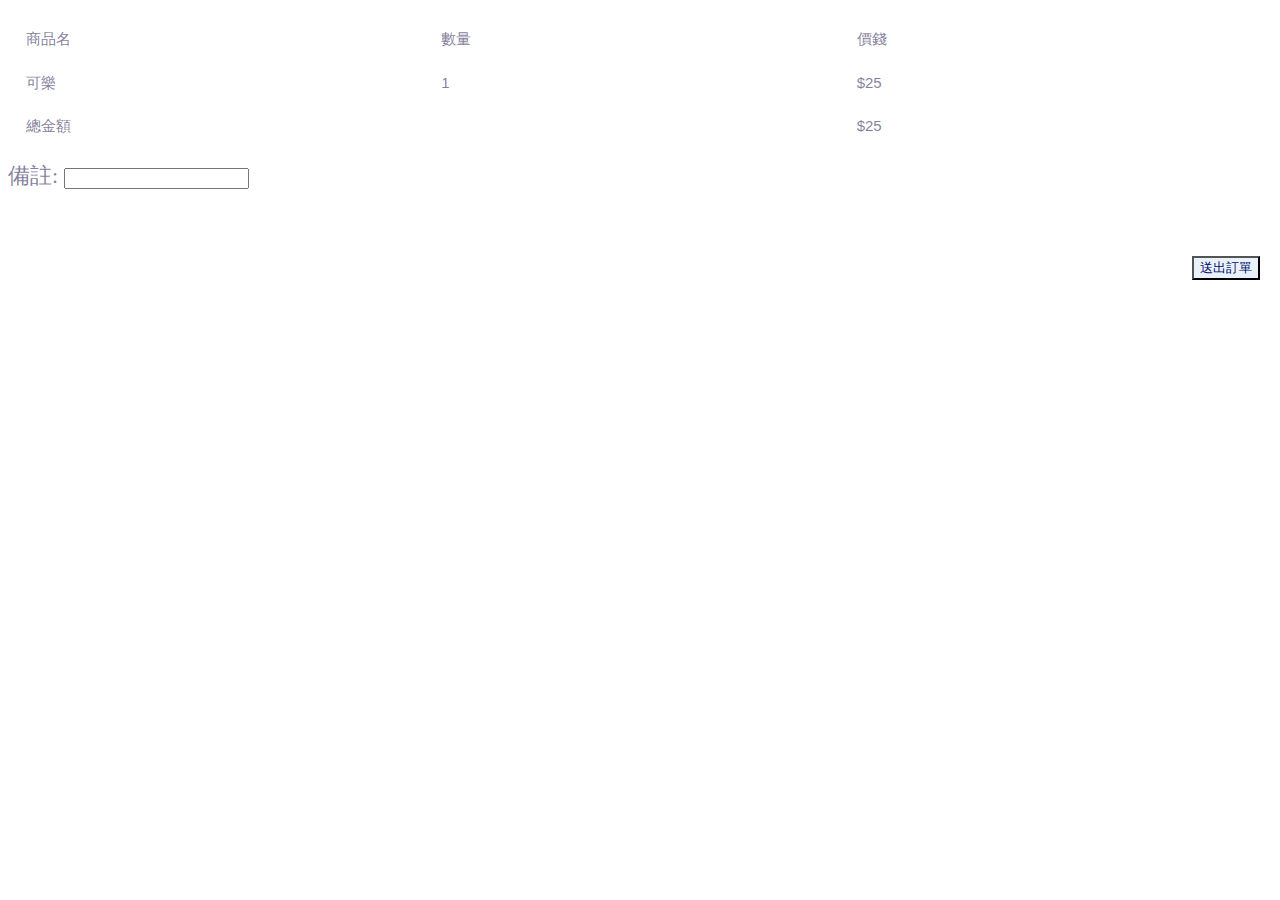
==== cart.html @ 322de659 "訂單確認" ====
<!DOCTYPE html>
<html lang="en">

<head>
    <meta charset="UTF-8">
    <meta http-equiv="X-UA-Compatible" content="IE=edge">
    <meta name="viewport" content="width=device-width, initial-scale=1.0">
    <title>order</title> <!-- jquery -->
    <script src="https://code.jquery.com/jquery-3.6.1.min.js" integrity="sha256-o88AwQnZB+VDvE9tvIXrMQaPlFFSUTR+nldQm1LuPXQ=" crossorigin="anonymous"></script>
    <!-- BootStrap --
    <link rel="stylesheet" href="https://cdnjs.cloudflare.com/ajax/libs/font-awesome/6.2.0/css/all.min.css">
    <link href="https://cdn.jsdelivr.net/npm/bootstrap@5.2.2/dist/css/bootstrap.min.css" rel="stylesheet" integrity="sha384-Zenh87qX5JnK2Jl0vWa8Ck2rdkQ2Bzep5IDxbcnCeuOxjzrPF/et3URy9Bv1WTRi" crossorigin="anonymous">-->

	<!-- Animate.css -->
	<link rel="stylesheet" href="css/animate.css">
	<!-- Icomoon Icon Fonts-->
	<link rel="stylesheet" href="css/icomoon.css">
	<!-- Bootstrap  -->
	<!-- <link rel="stylesheet" href="css/bootstrap.css"> -->
    <link href="https://cdn.jsdelivr.net/npm/bootstrap@5.1.1/dist/css/bootstrap.min.css" rel="stylesheet" integrity="sha384-F3w7mX95PdgyTmZZMECAngseQB83DfGTowi0iMjiWaeVhAn4FJkqJByhZMI3AhiU" crossorigin="anonymous">
	<!-- Flexslider  -->
	<link rel="stylesheet" href="css/flexslider.css">

	<!-- Owl Carousel  -->
	<!-- <link rel="stylesheet" href="css/owl.carousel.min.css">
	<link rel="stylesheet" href="css/owl.theme.default.min.css"> -->

	<!-- Theme style  -->
	<!-- <link rel="stylesheet" href="css/style.css"> -->

	<!-- Modernizr JS -->
	<script src="js/modernizr-2.6.2.min.js"></script>
	
	<link rel="stylesheet" href="css/cart.css">
	  
</head>

<body>   
    <div >
        <table id="cart">
            <tr>
                <td>商品名</td>
                <td>數量</td>
                <td>價錢</td>
            </tr>
            <tr>
                <td>可樂</td>
                <td>1</td>                
                <td>$25</td>
            </tr>
            <tr>
                <td colspan="2">總金額</td>                               
                <td>$25</td>
            </tr>
        </table>
    </div>  
    <label for="other">備註:</label>
    <input type="text" id="other" name="other" maxlength="20"><br><br>
    </div>    
    <div class="form-group" style="margin-top: 15px; text-align: right;">	
        <button id="pay" class="btn" style="background-color: rgb(233, 242, 250); color:#000A6B;">送出訂單</button>	
    </div>		
</div>
 </div>
    <!-- jQuery -->
	<script src="js/jquery.min.js"></script>
	<!-- jQuery Easing -->
	<script src="js/jquery.easing.1.3.js"></script>
	<!-- Bootstrap -->
	<script src="js/bootstrap.min.js"></script>
	<!-- Waypoints -->
	<script src="js/jquery.waypoints.min.js"></script>
	<!-- Carousel -->
	<script src="js/owl.carousel.min.js"></script>
	<!-- countTo -->
	<script src="js/jquery.countTo.js"></script>
	<!-- Flexslider -->
	<script src="js/jquery.flexslider-min.js"></script>
	<!-- main -->
	<script src="js/main.js"></script>

    <script src="https://cdn.jsdelivr.net/npm/bootstrap@5.1.1/dist/js/bootstrap.bundle.min.js" integrity="sha384-/bQdsTh/da6pkI1MST/rWKFNjaCP5gBSY4sEBT38Q/9RBh9AH40zEOg7Hlq2THRZ" crossorigin="anonymous"></script>

</body>

</html><div class="side-cart">
---- css/icomoon.css ----
@font-face {
  font-family: 'icomoon';
  src:  url('../fonts/icomoon/icomoon.eot?6iuir');
  src:  url('../fonts/icomoon/icomoon.eot?6iuir#iefix') format('embedded-opentype'),
    url('../fonts/icomoon/icomoon.ttf?6iuir') format('truetype'),
    url('../fonts/icomoon/icomoon.woff?6iuir') format('woff'),
    url('../fonts/icomoon/icomoon.svg?6iuir#icomoon') format('svg');
  font-weight: normal;
  font-style: normal;
}

[class^="icon-"], [class*=" icon-"] {
  /* use !important to prevent issues with browser extensions that change fonts */
  font-family: 'icomoon' !important;
  speak: none;
  font-style: normal;
  font-weight: normal;
  font-variant: normal;
  text-transform: none;
  line-height: 1;

  /* Better Font Rendering =========== */
  -webkit-font-smoothing: antialiased;
  -moz-osx-font-smoothing: grayscale;
}

.icon-eye:before {
  content: "\e000";
}
.icon-paper-clip:before {
  content: "\e001";
}
.icon-mail:before {
  content: "\e002";
}
.icon-toggle:before {
  content: "\e003";
}
.icon-layout:before {
  content: "\e004";
}
.icon-link:before {
  content: "\e005";
}
.icon-bell:before {
  content: "\e006";
}
.icon-lock:before {
  content: "\e007";
}
.icon-unlock:before {
  content: "\e008";
}
.icon-ribbon:before {
  content: "\e009";
}
.icon-image:before {
  content: "\e010";
}
.icon-signal:before {
  content: "\e011";
}
.icon-target:before {
  content: "\e012";
}
.icon-clipboard:before {
  content: "\e013";
}
.icon-clock:before {
  content: "\e014";
}
.icon-watch:before {
  content: "\e015";
}
.icon-air-play:before {
  content: "\e016";
}
.icon-camera:before {
  content: "\e017";
}
.icon-video:before {
  content: "\e018";
}
.icon-disc:before {
  content: "\e019";
}
.icon-printer:before {
  content: "\e020";
}
.icon-monitor:before {
  content: "\e021";
}
.icon-server:before {
  content: "\e022";
}
.icon-cog:before {
  content: "\e023";
}
.icon-heart:before {
  content: "\e024";
}
.icon-paragraph:before {
  content: "\e025";
}
.icon-align-justify:before {
  content: "\e026";
}
.icon-align-left:before {
  content: "\e027";
}
.icon-align-center:before {
  content: "\e028";
}
.icon-align-right:before {
  content: "\e029";
}
.icon-book:before {
  content: "\e030";
}
.icon-layers:before {
  content: "\e031";
}
.icon-stack:before {
  content: "\e032";
}
.icon-stack-2:before {
  content: "\e033";
}
.icon-paper:before {
  content: "\e034";
}
.icon-paper-stack:before {
  content: "\e035";
}
.icon-search:before {
  content: "\e036";
}
.icon-zoom-in:before {
  content: "\e037";
}
.icon-zoom-out:before {
  content: "\e038";
}
.icon-reply:before {
  content: "\e039";
}
.icon-circle-plus:before {
  content: "\e040";
}
.icon-circle-minus:before {
  content: "\e041";
}
.icon-circle-check:before {
  content: "\e042";
}
.icon-circle-cross:before {
  content: "\e043";
}
.icon-square-plus:before {
  content: "\e044";
}
.icon-square-minus:before {
  content: "\e045";
}
.icon-square-check:before {
  content: "\e046";
}
.icon-square-cross:before {
  content: "\e047";
}
.icon-microphone:before {
  content: "\e048";
}
.icon-record:before {
  content: "\e049";
}
.icon-skip-back:before {
  content: "\e050";
}
.icon-rewind:before {
  content: "\e051";
}
.icon-play:before {
  content: "\e052";
}
.icon-pause:before {
  content: "\e053";
}
.icon-stop:before {
  content: "\e054";
}
.icon-fast-forward:before {
  content: "\e055";
}
.icon-skip-forward:before {
  content: "\e056";
}
.icon-shuffle:before {
  content: "\e057";
}
.icon-repeat:before {
  content: "\e058";
}
.icon-folder:before {
  content: "\e059";
}
.icon-umbrella:before {
  content: "\e060";
}
.icon-moon:before {
  content: "\e061";
}
.icon-thermometer:before {
  content: "\e062";
}
.icon-drop:before {
  content: "\e063";
}
.icon-sun:before {
  content: "\e064";
}
.icon-cloud:before {
  content: "\e065";
}
.icon-cloud-upload:before {
  content: "\e066";
}
.icon-cloud-download:before {
  content: "\e067";
}
.icon-upload:before {
  content: "\e068";
}
.icon-download:before {
  content: "\e069";
}
.icon-location:before {
  content: "\e070";
}
.icon-location-2:before {
  content: "\e071";
}
.icon-map:before {
  content: "\e072";
}
.icon-battery:before {
  content: "\e073";
}
.icon-head:before {
  content: "\e074";
}
.icon-briefcase:before {
  content: "\e075";
}
.icon-speech-bubble:before {
  content: "\e076";
}
.icon-anchor:before {
  content: "\e077";
}
.icon-globe:before {
  content: "\e078";
}
.icon-box:before {
  content: "\e079";
}
.icon-reload:before {
  content: "\e080";
}
.icon-share:before {
  content: "\e081";
}
.icon-marquee:before {
  content: "\e082";
}
.icon-marquee-plus:before {
  content: "\e083";
}
.icon-marquee-minus:before {
  content: "\e084";
}
.icon-tag:before {
  content: "\e085";
}
.icon-power:before {
  content: "\e086";
}
.icon-command:before {
  content: "\e087";
}
.icon-alt:before {
  content: "\e088";
}
.icon-esc:before {
  content: "\e089";
}
.icon-bar-graph:before {
  content: "\e090";
}
.icon-bar-graph-2:before {
  content: "\e091";
}
.icon-pie-graph:before {
  content: "\e092";
}
.icon-star:before {
  content: "\e093";
}
.icon-arrow-left:before {
  content: "\e094";
}
.icon-arrow-right:before {
  content: "\e095";
}
.icon-arrow-up:before {
  content: "\e096";
}
.icon-arrow-down:before {
  content: "\e097";
}
.icon-volume:before {
  content: "\e098";
}
.icon-mute:before {
  content: "\e099";
}
.icon-content-right:before {
  content: "\e100";
}
.icon-content-left:before {
  content: "\e101";
}
.icon-grid:before {
  content: "\e102";
}
.icon-grid-2:before {
  content: "\e103";
}
.icon-columns:before {
  content: "\e104";
}
.icon-loader:before {
  content: "\e105";
}
.icon-bag:before {
  content: "\e106";
}
.icon-ban:before {
  content: "\e107";
}
.icon-flag:before {
  content: "\e108";
}
.icon-trash:before {
  content: "\e109";
}
.icon-expand:before {
  content: "\e110";
}
.icon-contract:before {
  content: "\e111";
}
.icon-maximize:before {
  content: "\e112";
}
.icon-minimize:before {
  content: "\e113";
}
.icon-plus:before {
  content: "\e114";
}
.icon-minus:before {
  content: "\e115";
}
.icon-check:before {
  content: "\e116";
}
.icon-cross:before {
  content: "\e117";
}
.icon-move:before {
  content: "\e118";
}
.icon-delete:before {
  content: "\e119";
}
.icon-menu:before {
  content: "\e120";
}
.icon-archive:before {
  content: "\e121";
}
.icon-inbox:before {
  content: "\e122";
}
.icon-outbox:before {
  content: "\e123";
}
.icon-file:before {
  content: "\e124";
}
.icon-file-add:before {
  content: "\e125";
}
.icon-file-subtract:before {
  content: "\e126";
}
.icon-help:before {
  content: "\e127";
}
.icon-open:before {
  content: "\e128";
}
.icon-ellipsis:before {
  content: "\e129";
}
.icon-add-to-list:before {
  content: "\e900";
}
.icon-classic-computer:before {
  content: "\e901";
}
.icon-controller-fast-backward:before {
  content: "\e902";
}
.icon-creative-commons-attribution:before {
  content: "\e903";
}
.icon-creative-commons-noderivs:before {
  content: "\e904";
}
.icon-creative-commons-noncommercial-eu:before {
  content: "\e905";
}
.icon-creative-commons-noncommercial-us:before {
  content: "\e906";
}
.icon-creative-commons-public-domain:before {
  content: "\e907";
}
.icon-creative-commons-remix:before {
  content: "\e908";
}
.icon-creative-commons-share:before {
  content: "\e909";
}
.icon-creative-commons-sharealike:before {
  content: "\e90a";
}
.icon-creative-commons:before {
  content: "\e90b";
}
.icon-document-landscape:before {
  content: "\e90c";
}
.icon-remove-user:before {
  content: "\e90d";
}
.icon-warning:before {
  content: "\e90e";
}
.icon-arrow-bold-down:before {
  content: "\e90f";
}
.icon-arrow-bold-left:before {
  content: "\e910";
}
.icon-arrow-bold-right:before {
  content: "\e911";
}
.icon-arrow-bold-up:before {
  content: "\e912";
}
.icon-arrow-down2:before {
  content: "\e913";
}
.icon-arrow-left2:before {
  content: "\e914";
}
.icon-arrow-long-down:before {
  content: "\e915";
}
.icon-arrow-long-left:before {
  content: "\e916";
}
.icon-arrow-long-right:before {
  content: "\e917";
}
.icon-arrow-long-up:before {
  content: "\e918";
}
.icon-arrow-right2:before {
  content: "\e919";
}
.icon-arrow-up2:before {
  content: "\e91a";
}
.icon-arrow-with-circle-down:before {
  content: "\e91b";
}
.icon-arrow-with-circle-left:before {
  content: "\e91c";
}
.icon-arrow-with-circle-right:before {
  content: "\e91d";
}
.icon-arrow-with-circle-up:before {
  content: "\e91e";
}
.icon-bookmark:before {
  content: "\e91f";
}
.icon-bookmarks:before {
  content: "\e920";
}
.icon-chevron-down:before {
  content: "\e921";
}
.icon-chevron-left:before {
  content: "\e922";
}
.icon-chevron-right:before {
  content: "\e923";
}
.icon-chevron-small-down:before {
  content: "\e924";
}
.icon-chevron-small-left:before {
  content: "\e925";
}
.icon-chevron-small-right:before {
  content: "\e926";
}
.icon-chevron-small-up:before {
  content: "\e927";
}
.icon-chevron-thin-down:before {
  content: "\e928";
}
.icon-chevron-thin-left:before {
  content: "\e929";
}
.icon-chevron-thin-right:before {
  content: "\e92a";
}
.icon-chevron-thin-up:before {
  content: "\e92b";
}
.icon-chevron-up:before {
  content: "\e92c";
}
.icon-chevron-with-circle-down:before {
  content: "\e92d";
}
.icon-chevron-with-circle-left:before {
  content: "\e92e";
}
.icon-chevron-with-circle-right:before {
  content: "\e92f";
}
.icon-chevron-with-circle-up:before {
  content: "\e930";
}
.icon-cloud2:before {
  content: "\e931";
}
.icon-controller-fast-forward:before {
  content: "\e932";
}
.icon-controller-jump-to-start:before {
  content: "\e933";
}
.icon-controller-next:before {
  content: "\e934";
}
.icon-controller-paus:before {
  content: "\e935";
}
.icon-controller-play:before {
  content: "\e936";
}
.icon-controller-record:before {
  content: "\e937";
}
.icon-controller-stop:before {
  content: "\e938";
}
.icon-controller-volume:before {
  content: "\e939";
}
.icon-dot-single:before {
  content: "\e93a";
}
.icon-dots-three-horizontal:before {
  content: "\e93b";
}
.icon-dots-three-vertical:before {
  content: "\e93c";
}
.icon-dots-two-horizontal:before {
  content: "\e93d";
}
.icon-dots-two-vertical:before {
  content: "\e93e";
}
.icon-download2:before {
  content: "\e93f";
}
.icon-emoji-flirt:before {
  content: "\e940";
}
.icon-flow-branch:before {
  content: "\e941";
}
.icon-flow-cascade:before {
  content: "\e942";
}
.icon-flow-line:before {
  content: "\e943";
}
.icon-flow-parallel:before {
  content: "\e944";
}
.icon-flow-tree:before {
  content: "\e945";
}
.icon-install:before {
  content: "\e946";
}
.icon-layers2:before {
  content: "\e947";
}
.icon-open-book:before {
  content: "\e948";
}
.icon-resize-100:before {
  content: "\e949";
}
.icon-resize-full-screen:before {
  content: "\e94a";
}
.icon-save:before {
  content: "\e94b";
}
.icon-select-arrows:before {
  content: "\e94c";
}
.icon-sound-mute:before {
  content: "\e94d";
}
.icon-sound:before {
  content: "\e94e";
}
.icon-trash2:before {
  content: "\e94f";
}
.icon-triangle-down:before {
  content: "\e950";
}
.icon-triangle-left:before {
  content: "\e951";
}
.icon-triangle-right:before {
  content: "\e952";
}
.icon-triangle-up:before {
  content: "\e953";
}
.icon-uninstall:before {
  content: "\e954";
}
.icon-upload-to-cloud:before {
  content: "\e955";
}
.icon-upload2:before {
  content: "\e956";
}
.icon-add-user:before {
  content: "\e957";
}
.icon-address:before {
  content: "\e958";
}
.icon-adjust:before {
  content: "\e959";
}
.icon-air:before {
  content: "\e95a";
}
.icon-aircraft-landing:before {
  content: "\e95b";
}
.icon-aircraft-take-off:before {
  content: "\e95c";
}
.icon-aircraft:before {
  content: "\e95d";
}
.icon-align-bottom:before {
  content: "\e95e";
}
.icon-align-horizontal-middle:before {
  content: "\e95f";
}
.icon-align-left2:before {
  content: "\e960";
}
.icon-align-right2:before {
  content: "\e961";
}
.icon-align-top:before {
  content: "\e962";
}
.icon-align-vertical-middle:before {
  content: "\e963";
}
.icon-archive2:before {
  content: "\e964";
}
.icon-area-graph:before {
  content: "\e965";
}
.icon-attachment:before {
  content: "\e966";
}
.icon-awareness-ribbon:before {
  content: "\e967";
}
.icon-back-in-time:before {
  content: "\e968";
}
.icon-back:before {
  content: "\e969";
}
.icon-bar-graph2:before {
  content: "\e96a";
}
.icon-battery2:before {
  content: "\e96b";
}
.icon-beamed-note:before {
  content: "\e96c";
}
.icon-bell2:before {
  content: "\e96d";
}
.icon-blackboard:before {
  content: "\e96e";
}
.icon-block:before {
  content: "\e96f";
}
.icon-book2:before {
  content: "\e970";
}
.icon-bowl:before {
  content: "\e971";
}
.icon-box2:before {
  content: "\e972";
}
.icon-briefcase2:before {
  content: "\e973";
}
.icon-browser:before {
  content: "\e974";
}
.icon-brush:before {
  content: "\e975";
}
.icon-bucket:before {
  content: "\e976";
}
.icon-cake:before {
  content: "\e977";
}
.icon-calculator:before {
  content: "\e978";
}
.icon-calendar:before {
  content: "\e979";
}
.icon-camera2:before {
  content: "\e97a";
}
.icon-ccw:before {
  content: "\e97b";
}
.icon-chat:before {
  content: "\e97c";
}
.icon-check2:before {
  content: "\e97d";
}
.icon-circle-with-cross:before {
  content: "\e97e";
}
.icon-circle-with-minus:before {
  content: "\e97f";
}
.icon-circle-with-plus:before {
  content: "\e980";
}
.icon-circle:before {
  content: "\e981";
}
.icon-circular-graph:before {
  content: "\e982";
}
.icon-clapperboard:before {
  content: "\e983";
}
.icon-clipboard2:before {
  content: "\e984";
}
.icon-clock2:before {
  content: "\e985";
}
.icon-code:before {
  content: "\e986";
}
.icon-cog2:before {
  content: "\e987";
}
.icon-colours:before {
  content: "\e988";
}
.icon-compass:before {
  content: "\e989";
}
.icon-copy:before {
  content: "\e98a";
}
.icon-credit-card:before {
  content: "\e98b";
}
.icon-credit:before {
  content: "\e98c";
}
.icon-cross2:before {
  content: "\e98d";
}
.icon-cup:before {
  content: "\e98e";
}
.icon-cw:before {
  content: "\e98f";
}
.icon-cycle:before {
  content: "\e990";
}
.icon-database:before {
  content: "\e991";
}
.icon-dial-pad:before {
  content: "\e992";
}
.icon-direction:before {
  content: "\e993";
}
.icon-document:before {
  content: "\e994";
}
.icon-documents:before {
  content: "\e995";
}
.icon-drink:before {
  content: "\e996";
}
.icon-drive:before {
  content: "\e997";
}
.icon-drop2:before {
  content: "\e998";
}
.icon-edit:before {
  content: "\e999";
}
.icon-email:before {
  content: "\e99a";
}
.icon-emoji-happy:before {
  content: "\e99b";
}
.icon-emoji-neutral:before {
  content: "\e99c";
}
.icon-emoji-sad:before {
  content: "\e99d";
}
.icon-erase:before {
  content: "\e99e";
}
.icon-eraser:before {
  content: "\e99f";
}
.icon-export:before {
  content: "\e9a0";
}
.icon-eye2:before {
  content: "\e9a1";
}
.icon-feather:before {
  content: "\e9a2";
}
.icon-flag2:before {
  content: "\e9a3";
}
.icon-flash:before {
  content: "\e9a4";
}
.icon-flashlight:before {
  content: "\e9a5";
}
.icon-flat-brush:before {
  content: "\e9a6";
}
.icon-folder-images:before {
  content: "\e9a7";
}
.icon-folder-music:before {
  content: "\e9a8";
}
.icon-folder-video:before {
  content: "\e9a9";
}
.icon-folder2:before {
  content: "\e9aa";
}
.icon-forward:before {
  content: "\e9ab";
}
.icon-funnel:before {
  content: "\e9ac";
}
.icon-game-controller:before {
  content: "\e9ad";
}
.icon-gauge:before {
  content: "\e9ae";
}
.icon-globe2:before {
  content: "\e9af";
}
.icon-graduation-cap:before {
  content: "\e9b0";
}
.icon-grid2:before {
  content: "\e9b1";
}
.icon-hair-cross:before {
  content: "\e9b2";
}
.icon-hand:before {
  content: "\e9b3";
}
.icon-heart-outlined:before {
  content: "\e9b4";
}
.icon-heart2:before {
  content: "\e9b5";
}
.icon-help-with-circle:before {
  content: "\e9b6";
}
.icon-help2:before {
  content: "\e9b7";
}
.icon-home:before {
  content: "\e9b8";
}
.icon-hour-glass:before {
  content: "\e9b9";
}
.icon-image-inverted:before {
  content: "\e9ba";
}
.icon-image2:before {
  content: "\e9bb";
}
.icon-images:before {
  content: "\e9bc";
}
.icon-inbox2:before {
  content: "\e9bd";
}
.icon-infinity:before {
  content: "\e9be";
}
.icon-info-with-circle:before {
  content: "\e9bf";
}
.icon-info:before {
  content: "\e9c0";
}
.icon-key:before {
  content: "\e9c1";
}
.icon-keyboard:before {
  content: "\e9c2";
}
.icon-lab-flask:before {
  content: "\e9c3";
}
.icon-landline:before {
  content: "\e9c4";
}
.icon-language:before {
  content: "\e9c5";
}
.icon-laptop:before {
  content: "\e9c6";
}
.icon-leaf:before {
  content: "\e9c7";
}
.icon-level-down:before {
  content: "\e9c8";
}
.icon-level-up:before {
  content: "\e9c9";
}
.icon-lifebuoy:before {
  content: "\e9ca";
}
.icon-light-bulb:before {
  content: "\e9cb";
}
.icon-light-down:before {
  content: "\e9cc";
}
.icon-light-up:before {
  content: "\e9cd";
}
.icon-line-graph:before {
  content: "\e9ce";
}
.icon-link2:before {
  content: "\e9cf";
}
.icon-list:before {
  content: "\e9d0";
}
.icon-location-pin:before {
  content: "\e9d1";
}
.icon-location2:before {
  content: "\e9d2";
}
.icon-lock-open:before {
  content: "\e9d3";
}
.icon-lock2:before {
  content: "\e9d4";
}
.icon-log-out:before {
  content: "\e9d5";
}
.icon-login:before {
  content: "\e9d6";
}
.icon-loop:before {
  content: "\e9d7";
}
.icon-magnet:before {
  content: "\e9d8";
}
.icon-magnifying-glass:before {
  content: "\e9d9";
}
.icon-mail2:before {
  content: "\e9da";
}
.icon-man:before {
  content: "\e9db";
}
.icon-map2:before {
  content: "\e9dc";
}
.icon-mask:before {
  content: "\e9dd";
}
.icon-medal:before {
  content: "\e9de";
}
.icon-megaphone:before {
  content: "\e9df";
}
.icon-menu2:before {
  content: "\e9e0";
}
.icon-message:before {
  content: "\e9e1";
}
.icon-mic:before {
  content: "\e9e2";
}
.icon-minus2:before {
  content: "\e9e3";
}
.icon-mobile:before {
  content: "\e9e4";
}
.icon-modern-mic:before {
  content: "\e9e5";
}
.icon-moon2:before {
  content: "\e9e6";
}
.icon-mouse:before {
  content: "\e9e7";
}
.icon-music:before {
  content: "\e9e8";
}
.icon-network:before {
  content: "\e9e9";
}
.icon-new-message:before {
  content: "\e9ea";
}
.icon-new:before {
  content: "\e9eb";
}
.icon-news:before {
  content: "\e9ec";
}
.icon-note:before {
  content: "\e9ed";
}
.icon-notification:before {
  content: "\e9ee";
}
.icon-old-mobile:before {
  content: "\e9ef";
}
.icon-old-phone:before {
  content: "\e9f0";
}
.icon-palette:before {
  content: "\e9f1";
}
.icon-paper-plane:before {
  content: "\e9f2";
}
.icon-pencil:before {
  content: "\e9f3";
}
.icon-phone:before {
  content: "\e9f4";
}
.icon-pie-chart:before {
  content: "\e9f5";
}
.icon-pin:before {
  content: "\e9f6";
}
.icon-plus2:before {
  content: "\e9f7";
}
.icon-popup:before {
  content: "\e9f8";
}
.icon-power-plug:before {
  content: "\e9f9";
}
.icon-price-ribbon:before {
  content: "\e9fa";
}
.icon-price-tag:before {
  content: "\e9fb";
}
.icon-print:before {
  content: "\e9fc";
}
.icon-progress-empty:before {
  content: "\e9fd";
}
.icon-progress-full:before {
  content: "\e9fe";
}
.icon-progress-one:before {
  content: "\e9ff";
}
.icon-progress-two:before {
  content: "\ea00";
}
.icon-publish:before {
  content: "\ea01";
}
.icon-quote:before {
  content: "\ea02";
}
.icon-radio:before {
  content: "\ea03";
}
.icon-reply-all:before {
  content: "\ea04";
}
.icon-reply2:before {
  content: "\ea05";
}
.icon-retweet:before {
  content: "\ea06";
}
.icon-rocket:before {
  content: "\ea07";
}
.icon-round-brush:before {
  content: "\ea08";
}
.icon-rss:before {
  content: "\ea09";
}
.icon-ruler:before {
  content: "\ea0a";
}
.icon-scissors:before {
  content: "\ea0b";
}
.icon-share-alternitive:before {
  content: "\ea0c";
}
.icon-share2:before {
  content: "\ea0d";
}
.icon-shareable:before {
  content: "\ea0e";
}
.icon-shield:before {
  content: "\ea0f";
}
.icon-shop:before {
  content: "\ea10";
}
.icon-shopping-bag:before {
  content: "\ea11";
}
.icon-shopping-basket:before {
  content: "\ea12";
}
.icon-shopping-cart:before {
  content: "\ea13";
}
.icon-shuffle2:before {
  content: "\ea14";
}
.icon-signal2:before {
  content: "\ea15";
}
.icon-sound-mix:before {
  content: "\ea16";
}
.icon-sports-club:before {
  content: "\ea17";
}
.icon-spreadsheet:before {
  content: "\ea18";
}
.icon-squared-cross:before {
  content: "\ea19";
}
.icon-squared-minus:before {
  content: "\ea1a";
}
.icon-squared-plus:before {
  content: "\ea1b";
}
.icon-star-outlined:before {
  content: "\ea1c";
}
.icon-star2:before {
  content: "\ea1d";
}
.icon-stopwatch:before {
  content: "\ea1e";
}
.icon-suitcase:before {
  content: "\ea1f";
}
.icon-swap:before {
  content: "\ea20";
}
.icon-sweden:before {
  content: "\ea21";
}
.icon-switch:before {
  content: "\ea22";
}
.icon-tablet:before {
  content: "\ea23";
}
.icon-tag2:before {
  content: "\ea24";
}
.icon-text-document-inverted:before {
  content: "\ea25";
}
.icon-text-document:before {
  content: "\ea26";
}
.icon-text:before {
  content: "\ea27";
}
.icon-thermometer2:before {
  content: "\ea28";
}
.icon-thumbs-down:before {
  content: "\ea29";
}
.icon-thumbs-up:before {
  content: "\ea2a";
}
.icon-thunder-cloud:before {
  content: "\ea2b";
}
.icon-ticket:before {
  content: "\ea2c";
}
.icon-time-slot:before {
  content: "\ea2d";
}
.icon-tools:before {
  content: "\ea2e";
}
.icon-traffic-cone:before {
  content: "\ea2f";
}
.icon-tree:before {
  content: "\ea30";
}
.icon-trophy:before {
  content: "\ea31";
}
.icon-tv:before {
  content: "\ea32";
}
.icon-typing:before {
  content: "\ea33";
}
.icon-unread:before {
  content: "\ea34";
}
.icon-untag:before {
  content: "\ea35";
}
.icon-user:before {
  content: "\ea36";
}
.icon-users:before {
  content: "\ea37";
}
.icon-v-card:before {
  content: "\ea38";
}
.icon-video2:before {
  content: "\ea39";
}
.icon-vinyl:before {
  content: "\ea3a";
}
.icon-voicemail:before {
  content: "\ea3b";
}
.icon-wallet:before {
  content: "\ea3c";
}
.icon-water:before {
  content: "\ea3d";
}
.icon-px-with-circle:before {
  content: "\ea3e";
}
.icon-px:before {
  content: "\ea3f";
}
.icon-basecamp:before {
  content: "\ea40";
}
.icon-behance:before {
  content: "\ea41";
}
.icon-creative-cloud:before {
  content: "\ea42";
}
.icon-dropbox:before {
  content: "\ea43";
}
.icon-evernote:before {
  content: "\ea44";
}
.icon-flattr:before {
  content: "\ea45";
}
.icon-foursquare:before {
  content: "\ea46";
}
.icon-google-drive:before {
  content: "\ea47";
}
.icon-google-hangouts:before {
  content: "\ea48";
}
.icon-grooveshark:before {
  content: "\ea49";
}
.icon-icloud:before {
  content: "\ea4a";
}
.icon-mixi:before {
  content: "\ea4b";
}
.icon-onedrive:before {
  content: "\ea4c";
}
.icon-paypal:before {
  content: "\ea4d";
}
.icon-picasa:before {
  content: "\ea4e";
}
.icon-qq:before {
  content: "\ea4f";
}
.icon-rdio-with-circle:before {
  content: "\ea50";
}
.icon-renren:before {
  content: "\ea51";
}
.icon-scribd:before {
  content: "\ea52";
}
.icon-sina-weibo:before {
  content: "\ea53";
}
.icon-skype-with-circle:before {
  content: "\ea54";
}
.icon-skype:before {
  content: "\ea55";
}
.icon-slideshare:before {
  content: "\ea56";
}
.icon-smashing:before {
  content: "\ea57";
}
.icon-soundcloud:before {
  content: "\ea58";
}
.icon-spotify-with-circle:before {
  content: "\ea59";
}
.icon-spotify:before {
  content: "\ea5a";
}
.icon-swarm:before {
  content: "\ea5b";
}
.icon-vine-with-circle:before {
  content: "\ea5c";
}
.icon-vine:before {
  content: "\ea5d";
}
.icon-vk-alternitive:before {
  content: "\ea5e";
}
.icon-vk-with-circle:before {
  content: "\ea5f";
}
.icon-vk:before {
  content: "\ea60";
}
.icon-xing-with-circle:before {
  content: "\ea61";
}
.icon-xing:before {
  content: "\ea62";
}
.icon-yelp:before {
  content: "\ea63";
}
.icon-dribbble-with-circle:before {
  content: "\ea64";
}
.icon-dribbble:before {
  content: "\ea65";
}
.icon-facebook-with-circle:before {
  content: "\ea66";
}
.icon-facebook:before {
  content: "\ea67";
}
.icon-flickr-with-circle:before {
  content: "\ea68";
}
.icon-flickr:before {
  content: "\ea69";
}
.icon-github-with-circle:before {
  content: "\ea6a";
}
.icon-github:before {
  content: "\ea6b";
}
.icon-google-with-circle:before {
  content: "\ea6c";
}
.icon-google:before {
  content: "\ea6d";
}
.icon-instagram-with-circle:before {
  content: "\ea6e";
}
.icon-instagram:before {
  content: "\ea6f";
}
.icon-lastfm-with-circle:before {
  content: "\ea70";
}
.icon-lastfm:before {
  content: "\ea71";
}
.icon-linkedin-with-circle:before {
  content: "\ea72";
}
.icon-linkedin:before {
  content: "\ea73";
}
.icon-pinterest-with-circle:before {
  content: "\ea74";
}
.icon-pinterest:before {
  content: "\ea75";
}
.icon-rdio:before {
  content: "\ea76";
}
.icon-stumbleupon-with-circle:before {
  content: "\ea77";
}
.icon-stumbleupon:before {
  content: "\ea78";
}
.icon-tumblr-with-circle:before {
  content: "\ea79";
}
.icon-tumblr:before {
  content: "\ea7a";
}
.icon-twitter-with-circle:before {
  content: "\ea7b";
}
.icon-twitter:before {
  content: "\ea7c";
}
.icon-vimeo-with-circle:before {
  content: "\ea7d";
}
.icon-vimeo:before {
  content: "\ea7e";
}
.icon-youtube-with-circle:before {
  content: "\ea7f";
}
.icon-youtube:before {
  content: "\ea80";
}
---- css/style.css ----
@font-face {
  font-family: 'icomoon';
  src: url("../fonts/icomoon/icomoon.eot?srf3rx");
  src: url("../fonts/icomoon/icomoon.eot?srf3rx#iefix") format("embedded-opentype"), url("../fonts/icomoon/icomoon.ttf?srf3rx") format("truetype"), url("../fonts/icomoon/icomoon.woff?srf3rx") format("woff"), url("../fonts/icomoon/icomoon.svg?srf3rx#icomoon") format("svg");
  font-weight: normal;
  font-style: normal;
}
/* =======================================================
*
* 	Template Style 
*
* ======================================================= */
body {
  font-family: "Playfair Display", serif;
  font-weight: 400;
  font-size: 16px;
  line-height: 1.7;
  color: #09003c86;
  background: #fff;
}

#page {
  position: relative;
  overflow-x: hidden;
  width: 100%;
  height: 100%;
  -webkit-transition: 0.5s;
  -o-transition: 0.5s;
  transition: 0.5s;
}
.offcanvas #page {
  overflow: hidden;
  position: absolute;
}
.offcanvas #page:after {
  -webkit-transition: 2s;
  -o-transition: 2s;
  transition: 2s;
  position: absolute;
  top: 0;
  right: 0;
  bottom: 0;
  left: 0;
  z-index: 101;
  background: rgba(0, 0, 0, 0.7);
  content: "";
}

a {
  color: rgba(1, 6, 101, 0.378);
  -webkit-transition: 0.5s;
  -o-transition: 0.5s;
  transition: 0.5s;
}
a:hover, a:active, a:focus {
  color: rgb(1, 6, 101);
  font-weight: bold;
  outline: none;
  text-decoration: none;
}

p {
  margin-bottom: 28px;
}

h1, h2, h3, h4, h5, h6, figure {
  color: rgb(1, 6, 101);
  font-family: "Montserrat", Arial, sans-serif;
  font-weight: 400;
  margin: 0 0 20px 0;
}

::-webkit-selection {
  color: #fff;
  background: #d1c286;
}

::-moz-selection {
  color: #fff;
  background: #d1c286;
}

::selection {
  color: rgb(4, 0, 87);
  background: #e1f3f8;
}

.fh5co-nav {
  padding: 18px 0;
  background: rgb(233, 242, 250);
}
@media screen and (max-width: 768px) {
  .fh5co-nav {
    padding: 20px 0;
  }
}
.fh5co-nav #fh5co-logo {
  font-size: 20px;
  margin: 0;
  padding: 0;
  text-transform: uppercase;
  font-weight: bold;
  font-family: "Montserrat", Arial, sans-serif;
}
.fh5co-nav a {
  padding: 5px 10px;
  color: rgb(1, 6, 101);
}
@media screen and (max-width: 768px) {
  .fh5co-nav .menu-1, .fh5co-nav .menu-2 {
    display: none;
  }
}
.fh5co-nav .menu-2 li.search {
  float: left;
  width: 83%;
  font-family: "Playfair Display", serif;
  -webkit-transition: 0.3s;
  -o-transition: 0.3s;
  transition: 0.3s;
  padding: 0;
  margin: -5px 0 0 0;
  color: rgb(1, 6, 101);
}

.fh5co-nav .menu-2 li input[type=text] {
  padding: 6px 10px;
  width: 40%;
  border: none;
  float: right;
  font-size: 13px;
  margin-top: 4px;
  -webkit-transition: 0.3s;
  -o-transition: 0.3s;
  transition: 0.3s;
  color: rgb(1, 6, 101);
}
.fh5co-nav .menu-2 li input[type=text]:focus {
  width: 100%;
  outline: none;
  border-bottom: 1px solid rgb(20, 0, 108);
}
.fh5co-nav .menu-2 li button {
  margin-top: 4px;
  padding: 5px;
  background: transparent;
  border: none;
}
.fh5co-nav .menu-2 li button i {
  color: rgba(1, 6, 101, 0.378);
}
.fh5co-nav .menu-2 li button:hover, .fh5co-nav .menu-2 li button:focus {
  background: transparent !important;
}
.fh5co-nav .menu-2 li button:hover i, .fh5co-nav .menu-2 li button:focus i {
  color: rgb(1, 6, 101);
  font-weight: bold;
}
.fh5co-nav .menu-2 li.shopping-cart {
  float: right;
}
.fh5co-nav .menu-2 li a.cart {
  color: rgba(1, 6, 101, 0.378);
}
.fh5co-nav .menu-2 li a.cart:hover {
  color: rgb(1, 6, 101);
  font-weight: bold;
}
.fh5co-nav .menu-2 li a.cart span {
  position: relative;
}
.fh5co-nav .menu-2 li a.cart span small {
  position: absolute;
  top: -20px;
  right: -15px;
  padding: 10px 6px;
  line-height: 0;
  font-size: 11px;
  background: #dfedf4;
  color: white;
  -webkit-border-radius: 50%;
  -moz-border-radius: 50%;
  -ms-border-radius: 50%;
  border-radius: 50%;
}
.fh5co-nav ul {
  padding: 0;
  margin: 0;
}
.fh5co-nav ul li {
  padding: 0;
  margin: 0;
  list-style: none;
  display: inline-block;
  font-family: "Montserrat", Arial, sans-serif;
}
.fh5co-nav ul li a {
  font-size: 15px;
  padding: 30px 10px;
  text-transform: uppercase;
  color: rgba(1, 6, 101, 0.378);
  -webkit-transition: 0.5s;
  -o-transition: 0.5s;
  transition: 0.5s;
}
.fh5co-nav ul li a:hover, .fh5co-nav ul li a:focus, .fh5co-nav ul li a:active {
  color: rgb(1, 6, 101);
  font-weight: bold;
}
.fh5co-nav ul li a.cart {
  color: rgb(1, 6, 101);
}
.fh5co-nav ul li a.cart span {
  position: relative;
}
.fh5co-nav ul li a.cart span small {
  position: absolute;
  top: -20px;
  right: -15px;
  padding: 10px 6px;
  line-height: 0;
  font-size: 11px;
  background: #dfedf4;
  color: white;
  -webkit-border-radius: 50%;
  -moz-border-radius: 50%;
  -ms-border-radius: 50%;
  border-radius: 50%;
}
.fh5co-nav ul li.has-dropdown {
  position: relative;
}
.fh5co-nav ul li.has-dropdown .dropdown {
  width: 150px;
  -webkit-box-shadow: 0px 14px 33px -9px rgba(0, 0, 0, 0.75);
  -moz-box-shadow: 0px 14px 33px -9px rgba(0, 0, 0, 0.75);
  box-shadow: 0px 14px 33px -9px rgba(0, 0, 0, 0.75);
  z-index: 1002;
  visibility: hidden;
  opacity: 0;
  position: absolute;
  top: 40px;
  left: 0;
  text-align: left;
  background: rgba(5, 0, 44, 0.779);
  padding: 20px;
  -webkit-border-radius: 4px;
  -moz-border-radius: 4px;
  -ms-border-radius: 4px;
  border-radius: 4px;
  -webkit-transition: 0s;
  -o-transition: 0s;
  transition: 0s;
}
.fh5co-nav ul li.has-dropdown .dropdown:before {
  bottom: 100%;
  left: 40px;
  border: solid transparent;
  content: " ";
  height: 0;
  width: 0;
  position: absolute;
  pointer-events: none;
  border-bottom-color: rgba(5, 0, 44, 0.779);
  border-width: 8px;
  margin-left: -8px;
}
.fh5co-nav ul li.has-dropdown .dropdown li {
  display: block;
  margin-bottom: 7px;
}
.fh5co-nav ul li.has-dropdown .dropdown li:last-child {
  margin-bottom: 0;
}
.fh5co-nav ul li.has-dropdown .dropdown li a {
  padding: 2px 0;
  display: block;
  color: #999999;
  line-height: 1.2;
  text-transform: none;
  font-size: 15px;
}
.fh5co-nav ul li.has-dropdown .dropdown li a:hover {
  color: #fff;
}
.fh5co-nav ul li.has-dropdown:hover a, .fh5co-nav ul li.has-dropdown:focus a {
  color: rgb(1, 6, 101);
  font-weight: bold;
}
.fh5co-nav ul li.active > a {
  color: #000 !important;
}
.fh5co-nav ul li .form-group {
  border: 1px solid red;
  width: 100%;
}

#fh5co-hero {
  min-height: 700px;
  background: #fff url(../images/loader.gif) no-repeat center center;
}
#fh5co-hero .btn {
  font-size: 24px;
}
#fh5co-hero .btn.btn-primary {
  padding: 14px 30px !important;
}
#fh5co-hero .flexslider {
  border: none;
  z-index: 1;
  margin-bottom: 0;
}
#fh5co-hero .flexslider .slides {
  position: relative;
  overflow: hidden;
}
#fh5co-hero .flexslider .slides li {
  background-repeat: no-repeat;
  background-size: cover;
  background-position: center center;
  min-height: 700px;
}
#fh5co-hero .flexslider .flex-control-nav {
  bottom: 40px;
  z-index: 1000;
}
#fh5co-hero .flexslider .flex-control-nav li a {
  background: rgba(255, 255, 255, 0.2);
  box-shadow: none;
  width: 12px;
  height: 12px;
  cursor: pointer;
}
#fh5co-hero .flexslider .flex-control-nav li a.flex-active {
  cursor: pointer;
  background: rgba(255, 255, 255, 0.7);
}
#fh5co-hero .flexslider .flex-direction-nav {
  display: none;
}
#fh5co-hero .flexslider .slider-text {
  display: table;
  opacity: 0;
  min-height: 700px;
}
#fh5co-hero .flexslider .slider-text > .slider-text-inner {
  display: table-cell;
  vertical-align: middle;
  min-height: 700px;
}
#fh5co-hero .flexslider .slider-text > .slider-text-inner h2 {
  font-size: 24px;
  font-weight: 400;
  color: #000;
  text-transform: uppercase;
  letter-spacing: 2px;
}
@media screen and (max-width: 768px) {
  #fh5co-hero .flexslider .slider-text > .slider-text-inner h2 {
    font-size: 40px;
  }
}
#fh5co-hero .flexslider .slider-text > .slider-text-inner .desc {
  background: rgba(255, 255, 255, 0.9);
  padding: 40px;
}
#fh5co-hero .flexslider .slider-text > .slider-text-inner .desc .price {
  font-size: 14px;
  letter-spacing: 3px;
  display: block;
  margin-bottom: 20px;
}
#fh5co-hero .flexslider .slider-text > .slider-text-inner .btn {
  font-size: 18px;
}
#fh5co-hero .flexslider .slider-text > .slider-text-inner .fh5co-lead {
  font-size: 20px;
  color: #fff;
}
#fh5co-hero .flexslider .slider-text > .slider-text-inner .fh5co-lead .icon-heart {
  color: #d9534f;
}

#fh5co-header,
#fh5co-counter,
.fh5co-bg {
  background-size: cover;
  background-position: top center;
  background-repeat: no-repeat;
  position: relative;
}

.fh5co-bg {
  background-size: cover;
  background-position: center center;
  position: relative;
  width: 100%;
  float: left;
  position: relative;
}

#fh5co-counter {
  height: 500px;
}
#fh5co-counter .display-t,
#fh5co-counter .display-tc {
  height: 500px;
  display: table;
  width: 100%;
}
@media screen and (max-width: 992px) {
  #fh5co-counter {
    height: inherit;
    padding: 7em 0;
  }
  #fh5co-counter .display-t,
  #fh5co-counter .display-tc {
    height: inherit;
  }
}
@media screen and (max-width: 768px) {
  #fh5co-counter {
    height: inherit;
    padding: 7em 0;
  }
  #fh5co-counter .display-t,
  #fh5co-counter .display-tc {
    height: inherit;
  }
}

.fh5co-cover {
  height: 800px;
  background-size: cover;
  background-position: top center;
  background-repeat: no-repeat;
  position: relative;
  float: left;
  width: 100%;
}
.fh5co-cover .overlay {
  z-index: 0;
  position: absolute;
  bottom: 0;
  top: 0;
  left: 0;
  right: 0;
  background: rgba(0, 0, 0, 0.116);
}
.fh5co-cover > .fh5co-container {
  position: relative;
  z-index: 10;
}
@media screen and (max-width: 768px) {
  .fh5co-cover {
    height: 600px;
  }
}
.fh5co-cover .display-t,
.fh5co-cover .display-tc {
  z-index: 9;
  height: 900px;
  display: table;
  width: 100%;
}
@media screen and (max-width: 768px) {
  .fh5co-cover .display-t,
  .fh5co-cover .display-tc {
    height: 600px;
  }
}
.fh5co-cover.fh5co-cover-sm {
  height: 600px;
}
@media screen and (max-width: 768px) {
  .fh5co-cover.fh5co-cover-sm {
    height: 400px;
  }
}
.fh5co-cover.fh5co-cover-sm .display-t,
.fh5co-cover.fh5co-cover-sm .display-tc {
  height: 600px;
  display: table;
  width: 100%;
}
@media screen and (max-width: 768px) {
  .fh5co-cover.fh5co-cover-sm .display-t,
  .fh5co-cover.fh5co-cover-sm .display-tc {
    height: 400px;
  }
}



.fh5co-staff {
  text-align: center;
  margin-bottom: 30px;
}
.fh5co-staff img {
  width: 170px;
  margin-bottom: 20px;
  -webkit-border-radius: 50%;
  -moz-border-radius: 50%;
  -ms-border-radius: 50%;
  border-radius: 50%;
  border: 2px solid rgb(1, 6, 101);
}
.fh5co-staff h3 {
  font-size: 24px;
  margin-bottom: 5px;
}
.fh5co-staff p {
  margin-bottom: 30px;
}
.fh5co-staff .role {
  color: #bfbfbf;
  margin-bottom: 30px;
  font-weight: normal;
  display: block;
}

.fh5co-social-icons {
  margin: 0;
  padding: 0;
}
.fh5co-social-icons li {
  margin: 0;
  padding: 0;
  list-style: none;
  display: -moz-inline-stack;
  display: inline-block;
  zoom: 1;
  *display: inline;
}
.fh5co-social-icons li a {
  display: -moz-inline-stack;
  display: inline-block;
  zoom: 1;
  *display: inline;
  color: #d1c286;
  padding-left: 10px;
  padding-right: 10px;
}
.fh5co-social-icons li a i {
  font-size: 20px;
}

.fh5co-contact-info ul {
  padding: 0;
  margin: 0;
}
.fh5co-contact-info ul li {
  padding: 0 0 0 5px;
  margin: 0 0 15px 0;
  list-style: none;
  position: relative;
}
.fh5co-contact-info ul li:before {
  color: #d1c286;
  position: absolute;
  left: 0;
  top: .05em;
  font-family: 'icomoon';
  speak: none;
  font-style: normal;
  font-weight: normal;
  font-variant: normal;
  text-transform: none;
  line-height: 1;
  /* Better Font Rendering =========== */
  -webkit-font-smoothing: antialiased;
  -moz-osx-font-smoothing: grayscale;
}
.fh5co-contact-info ul li.address:before {
  font-size: 30px;
  content: "\e9d1";
}
.fh5co-contact-info ul li.phone:before {
  font-size: 23px;
  content: "\e9f4";
}
.fh5co-contact-info ul li.email:before {
  font-size: 23px;
  content: "\e9da";
}
.fh5co-contact-info ul li.url:before {
  font-size: 23px;
  content: "\e9af";
}

#fh5co-header .display-tc,
#fh5co-counter .display-tc,
.fh5co-cover .display-tc {
  display: table-cell !important;
  vertical-align: middle;
}
#fh5co-header .display-tc h1, #fh5co-header .display-tc h2,
#fh5co-counter .display-tc h1,
#fh5co-counter .display-tc h2,
.fh5co-cover .display-tc h1,
.fh5co-cover .display-tc h2 {
  margin: 0;
  padding: 0;
  color: white;
}
#fh5co-header .display-tc h1,
#fh5co-counter .display-tc h1,
.fh5co-cover .display-tc h1 {
  margin-bottom: 0px;
  font-size: 60px;
  line-height: 1.5;
  text-transform: uppercase;
  font-weight: 700;
}
@media screen and (max-width: 768px) {
  #fh5co-header .display-tc h1,
  #fh5co-counter .display-tc h1,
  .fh5co-cover .display-tc h1 {
    font-size: 40px;
  }
}
#fh5co-header .display-tc h2,
#fh5co-counter .display-tc h2,
.fh5co-cover .display-tc h2 {
  font-size: 20px;
  line-height: 1.5;
  margin-bottom: 30px;
  font-family: "Playfair Display", serif;
}
#fh5co-header .display-tc h2 a,
#fh5co-counter .display-tc h2 a,
.fh5co-cover .display-tc h2 a {
  color: rgba(255, 255, 255, 0.7);
  border-bottom: 1px solid rgba(255, 255, 255, 0.6);
}
#fh5co-header .display-tc .btn,
#fh5co-counter .display-tc .btn,
.fh5co-cover .display-tc .btn {
  padding: 15px 30px;
  background: #d1c286 !important;
  color: #fff;
  border: none !important;
  font-size: 18px;
  text-transform: uppercase;
}
#fh5co-header .display-tc .btn:hover,
#fh5co-counter .display-tc .btn:hover,
.fh5co-cover .display-tc .btn:hover {
  background: #d1c286 !important;
  -webkit-box-shadow: 0px 14px 30px -15px rgba(0, 0, 0, 0.75) !important;
  -moz-box-shadow: 0px 14px 30px -15px rgba(0, 0, 0, 0.75) !important;
  box-shadow: 0px 14px 30px -15px rgba(0, 0, 0, 0.75) !important;
}
#fh5co-header .display-tc .form-inline .form-group,
#fh5co-counter .display-tc .form-inline .form-group,
.fh5co-cover .display-tc .form-inline .form-group {
  width: 100% !important;
  margin-bottom: 10px;
}
#fh5co-header .display-tc .form-inline .form-group .form-control,
#fh5co-counter .display-tc .form-inline .form-group .form-control,
.fh5co-cover .display-tc .form-inline .form-group .form-control {
  width: 100%;
  background: #fff;
  border: none;
}

#fh5co-counter {
  text-align: center;
}
#fh5co-counter .counter {
  font-size: 50px;
  margin-bottom: 10px;
  color: #000;
  font-weight: 100;
  display: block;
}
#fh5co-counter .counter-label {
  margin-bottom: 0;
  text-transform: uppercase;
  color: rgba(0, 0, 0, 0.5);
  letter-spacing: 1px;
  font-family: "Montserrat", Arial, sans-serif;
}
#fh5co-counter .feature-center {
  padding: 40px 20px;
  background: rgba(255, 255, 255, 0.8);
}
@media screen and (max-width: 768px) {
  #fh5co-counter .feature-center {
    margin-bottom: 50px;
  }
}
#fh5co-counter .icon {
  width: 70px;
  height: 70px;
  text-align: center;
  background: #d1c286;
  -webkit-box-shadow: 0px 14px 30px -15px rgba(0, 0, 0, 0.75);
  -moz-box-shadow: 0px 14px 30px -15px rgba(0, 0, 0, 0.75);
  box-shadow: 0px 14px 30px -15px rgba(0, 0, 0, 0.75);
  margin-bottom: 20px;
}
#fh5co-counter .icon i {
  height: 70px;
  color: #fff;
}
#fh5co-counter .icon i:before {
  display: block;
  text-align: center;
  margin-left: 3px;
}

.fh5co-bg-section {
  background: rgba(0, 0, 0, 0.05);
}

#fh5co-services,
#fh5co-started,
#fh5co-testimonial,
#fh5co-started,
#fh5co-product,
#fh5co-about,
#fh5co-contact,
#fh5co-footer {
  padding: 3em 0;
  clear: both;
}
@media screen and (max-width: 768px) {
  #fh5co-services,
  #fh5co-started,
  #fh5co-testimonial,
  #fh5co-started,
  #fh5co-product,
  #fh5co-about,
  #fh5co-contact,
  #fh5co-footer {
    padding: 3em 0;
  }
}

.feature-center {
  padding-left: 20px;
  padding-right: 20px;
  float: left;
  width: 100%;
  margin-bottom: 40px;
}
@media screen and (max-width: 768px) {
  .feature-center {
    margin-bottom: 50px;
  }
}
.feature-center .desc {
  padding-left: 180px;
}
.feature-center .icon {
  width: 90px;
  height: 90px;
  background: #d1c286;
  display: table;
  text-align: center;
  margin: 0 auto 30px auto;
  -webkit-border-radius: 50%;
  -moz-border-radius: 50%;
  -ms-border-radius: 50%;
  border-radius: 50%;
}
.feature-center .icon i {
  display: table-cell;
  vertical-align: middle;
  height: 90px;
  font-size: 40px;
  line-height: 40px;
  color: #fff;
}
.feature-center p, .feature-center h3 {
  margin-bottom: 30px;
}
.feature-center h3 {
  text-transform: uppercase;
  font-size: 15px;
  letter-spacing: 1px;
  font-weight: 600;
}
/*產品*/
.product {
  margin-bottom: 40px;
}
.product .product-grid {
  background-size: cover;
  background-position: top center;
  background-repeat: no-repeat;
  position: relative;
  height: 350px;
  margin-bottom: 20px;
  -webkit-transition: 0.3s;
  -o-transition: 0.3s;
  transition: 0.3s;
}
.product .product-grid .sale {
  position: absolute;
  top: 10px;
  left: 10px;
  padding: 10px;
  z-index: 100;
  background: #d1c286;
  color: #fff;
  -webkit-border-radius: 50%;
  -moz-border-radius: 50%;
  -ms-border-radius: 50%;
  border-radius: 50%;
}
.product .product-grid .inner {
  display: table;
  height: 350px;
  width: 100%;
  opacity: 0;
  background: rgba(5, 0, 44, 0.214);
  -webkit-transition: 0.3s;
  -o-transition: 0.3s;
  transition: 0.3s;
}
@media screen and (max-width: 768px) {
  .product .product-grid .inner {
    opacity: 1;
    background: transparent;
  }
}
.product .product-grid .inner p {
  display: table-cell;
  vertical-align: middle;
}
.product .product-grid .inner p .icon {
  padding: 7px 10px;
  color: #a1b9c5;
  background: #dfedf4;
}
.product .product-grid .inner p .icon:hover, .product .product-grid .inner p .icon:focus {
  color: rgb(1, 6, 101);
  background: #dfedf4;
}
.product .desc h3 {
  font-size: 14px;
  letter-spacing: 1px;
  text-transform: uppercase;
  margin-bottom: 5px;
  font-weight: bold;
  line-height: 24px;
}
.product .desc h3 a {
  color: rgba(1, 6, 101, 0.378);
}
.product .desc .price {
  letter-spacing: 2px;
  text-transform: uppercase;
}
.product:hover .product-grid, .product:focus .product-grid {
  -webkit-box-shadow: 0px 10px 24px -7px rgba(0, 0, 0, 0.35);
  -moz-box-shadow: 0px 10px 24px -7px rgba(0, 0, 0, 0.35);
  -ms-box-shadow: 0px 10px 24px -7px rgba(0, 0, 0, 0.35);
  -o-box-shadow: 0px 10px 24px -7px rgba(0, 0, 0, 0.35);
  box-shadow: 0px 10px 24px -7px rgba(0, 0, 0, 0.35);
}
.product:hover .inner, .product:focus .inner {
  opacity: 1;
}
.product:hover .desc h3 a, .product:focus .desc h3 a {
  color: rgb(1, 6, 101);
  font-weight: 200%;
}

.product-carousel {
  margin-bottom: 7em;
}

.fh5co-tabs .fh5co-tab-nav {
  clear: both;
  margin: 0 0 3em 0;
  padding: 3px;
  float: left;
  width: 100%;
  background: rgb(233, 242, 250);
  -webkit-border-radius: 4px;
  -moz-border-radius: 4px;
  -ms-border-radius: 4px;
  border-radius: 4px;
}
.fh5co-tabs .fh5co-tab-nav li {
  float: left;
  margin: 0;
  padding: 0;
  width: 50%;
  text-align: center;
  list-style: none;
  display: -moz-inline-stack;
  display: inline-block;
  zoom: 1;
  *display: inline;
}
.fh5co-tabs .fh5co-tab-nav li .icon {
  font-size: 30px;
}
.fh5co-tabs .fh5co-tab-nav li a {
  padding: 20px;
  width: 100%;
  float: left;
  -webkit-border-radius: 4px;
  -moz-border-radius: 4px;
  -ms-border-radius: 4px;
  border-radius: 4px;
  color: rgba(1, 6, 101, 0.378);
}
.fh5co-tabs .fh5co-tab-nav li a:hover {
  color: rgb(1, 6, 101);
  font-weight: bold;
}
.fh5co-tabs .fh5co-tab-nav li.active a {
  background: #fff;
  color: rgba(1, 6, 101, 0.378);
  font-weight: bold;
}
.fh5co-tabs .fh5co-tab-content-wrap {
  clear: both;
  position: relative;
  top: 20px;
}
.fh5co-tabs .fh5co-tab-content-wrap .tab-content {
  position: absolute;
  top: 0;
  left: 0;
  width: 100%;
  opacity: 0;
  visibility: hidden;
}
.fh5co-tabs .fh5co-tab-content-wrap .tab-content.active {
  opacity: 1;
  visibility: visible;
}
.fh5co-tabs .fh5co-tab-content-wrap .tab-content .price {
  letter-spacing: 2px;
  border: 2px solid #dfedf4;
  display: inline-block;
  margin-bottom: 20px;
  padding: 7px 20px 10px 20px;
}
.fh5co-tabs .fh5co-tab-content-wrap ul {
  padding: 0;
  margin: 0;
  margin-bottom: 3em;
}
.fh5co-tabs .fh5co-tab-content-wrap ul li {
  list-style: none;
  margin-bottom: 20px;
  position: relative;
  padding-left: 30px;
}
.fh5co-tabs .fh5co-tab-content-wrap ul li:before {
  font-family: 'icomoon';
  position: absolute;
  top: 0;
  left: 0;
  content: '\e116';
}
.fh5co-tabs .fh5co-tab-content-wrap .feed {
  width: 100%;
  float: left;
  margin-bottom: 7em;
}
.fh5co-tabs .fh5co-tab-content-wrap .feed > div {
  width: 100%;
  float: left;
  margin-bottom: 1em;
}
.fh5co-tabs .fh5co-tab-content-wrap .feed > div blockquote {
  border-left: 0;
  padding: 20px;
  background: rgba(0, 0, 0, 0.04);
}
.fh5co-tabs .fh5co-tab-content-wrap .feed > div h3 {
  font-family: "Playfair Display", serif;
  font-size: 18px;
  display: inline-block;
  padding-right: 20px;
}
.fh5co-tabs .fh5co-tab-content-wrap .feed > div .rate {
  color: #dfedf4;
}
.fh5co-tabs .icon-xlg {
  font-size: 400px;
  margin-bottom: 30px;
  text-align: center;
}
@media screen and (max-width: 768px) {
  .fh5co-tabs .icon-xlg {
    font-size: 300px;
  }
}
@media screen and (max-width: 480px) {
  .fh5co-tabs .icon-xlg {
    font-size: 200px;
  }
}
.fh5co-tabs .icon-xlg i {
  color: rgba(1, 6, 101, 0.378);
}

.fh5co-heading {
  margin-bottom: 5em;
}
.fh5co-heading.fh5co-heading-sm {
  margin-bottom: 2em;
}
.fh5co-heading h2 {
  font-size: 24px;
  margin-bottom: 20px;
  line-height: 1.5;
  font-weight: bold;
  text-transform: uppercase;
  letter-spacing: 1px;
  color: #000;
}
.fh5co-heading p {
  font-size: 18px;
  line-height: 1.5;
  color: #828282;
}
.fh5co-heading span {
  display: block;
  margin-bottom: 10px;
  text-transform: uppercase;
  font-size: 12px;
  letter-spacing: 2px;
  font-family: "Montserrat", Arial, sans-serif;
}

#fh5co-testimonial {
  background: #efefef;
}
#fh5co-testimonial .testimony-slide {
  text-align: center;
}
#fh5co-testimonial .testimony-slide span {
  font-size: 12px;
  text-transform: uppercase;
  letter-spacing: 2px;
  font-weight: 700;
  display: block;
}
#fh5co-testimonial .testimony-slide figure {
  margin-bottom: 10px;
  display: -moz-inline-stack;
  display: inline-block;
  zoom: 1;
  *display: inline;
}
#fh5co-testimonial .testimony-slide figure img {
  width: 100px;
  -webkit-border-radius: 50%;
  -moz-border-radius: 50%;
  -ms-border-radius: 50%;
  border-radius: 50%;
}
#fh5co-testimonial .testimony-slide blockquote {
  border: none;
  margin: 30px auto;
  width: 50%;
  position: relative;
  padding: 0;
}
@media screen and (max-width: 992px) {
  #fh5co-testimonial .testimony-slide blockquote {
    width: 100%;
  }
}
#fh5co-testimonial .arrow-thumb {
  position: absolute;
  top: 40%;
  display: block;
  width: 100%;
}
#fh5co-testimonial .arrow-thumb a {
  font-size: 32px;
  color: #dadada;
}
#fh5co-testimonial .arrow-thumb a:hover, #fh5co-testimonial .arrow-thumb a:focus, #fh5co-testimonial .arrow-thumb a:active {
  text-decoration: none;
}

#fh5co-started {
  background: rgb(186, 214, 240);
}
#fh5co-started .fh5co-heading h2 {
  color: #fff;
  margin-bottom: 20px !important;
}
#fh5co-started .fh5co-heading p {
  color: rgba(255, 255, 255, 0.6);
}
#fh5co-started .form-control {
  background: rgba(255, 255, 255, 0.2);
  border: none !important;
  color: #fff;
  font-size: 16px !important;
  width: 100%;
  -webkit-transition: 0.5s;
  -o-transition: 0.5s;
  transition: 0.5s;
}
#fh5co-started .form-control::-webkit-input-placeholder {
  color: #fff;
}
#fh5co-started .form-control:-moz-placeholder {
  /* Firefox 18- */
  color: #fff;
}
#fh5co-started .form-control::-moz-placeholder {
  /* Firefox 19+ */
  color: #fff;
}
#fh5co-started .form-control:-ms-input-placeholder {
  color: #fff;
}
#fh5co-started .form-control:focus {
  background: rgba(255, 255, 255, 0.3);
}
#fh5co-started .btn {
  height: 54px;
  border: none !important;
  background: rgba(0, 0, 0, 0.8);
  color: #fff;
  font-size: 16px;
  text-transform: uppercase;
  font-weight: 400;
  padding-left: 50px;
  padding-right: 50px;
}
#fh5co-started .form-inline .form-group {
  width: 100% !important;
  margin-bottom: 10px;
}
#fh5co-started .form-inline .form-group .form-control {
  width: 100%;
}


#fh5co-offcanvas {
  position: absolute;
  z-index: 1901;
  width: 270px;
  background: rgb(0, 3, 61);
  top: 0;
  right: 0;
  top: 0;
  bottom: 0;
  padding: 45px 40px 40px 40px;
  overflow-y: auto;
  display: none;
  -moz-transform: translateX(270px);
  -webkit-transform: translateX(270px);
  -ms-transform: translateX(270px);
  -o-transform: translateX(270px);
  transform: translateX(270px);
  -webkit-transition: 0.5s;
  -o-transition: 0.5s;
  transition: 0.5s;
}
@media screen and (max-width: 768px) {
  #fh5co-offcanvas {
    display: block;
  }
}
.offcanvas #fh5co-offcanvas {
  -moz-transform: translateX(0px);
  -webkit-transform: translateX(0px);
  -ms-transform: translateX(0px);
  -o-transform: translateX(0px);
  transform: translateX(0px);
}
#fh5co-offcanvas a {
  color: #dfedf4bc;
}
#fh5co-offcanvas a:hover {
  font-weight: bold;
  color: #dfedf4;
}
#fh5co-offcanvas ul {
  padding: 0;
  margin: 0;
}
#fh5co-offcanvas ul li {
  padding: 0;
  margin: 0;
  list-style: none;
}
#fh5co-offcanvas ul li.search {
  float: left;
  width: 100%;
  font-family: "Playfair Display", serif;
  -webkit-transition: 0.3s;
  -o-transition: 0.3s;
  transition: 0.3s;
  padding: 0;
  margin: 5px 0 0 0;
}
#fh5co-offcanvas ul li input[type=text] {
  padding: 6px 10px;
  width: 100%;
  color: white;
  border: 1px solid rgba(231, 139, 139, 0.1);
  float: right;
  font-size: 13px;
  margin-top: 4px;
  background: transparent;
  -webkit-transition: 0.3s;
  -o-transition: 0.3s;
  transition: 0.3s;
}
#fh5co-offcanvas ul li input[type=text]:focus {
  width: 100%;
  outline: none;
}
#fh5co-offcanvas ul li button {
  margin-top: 4px;
  padding: 6px;
  background: rgba(255, 255, 255, 0.1);
  border: 1px solid rgba(255, 255, 255, 0.1);
  margin-left: 1px;
}
#fh5co-offcanvas ul li button i {
  color: rgba(255, 255, 255, 0.5);
}
#fh5co-offcanvas ul li button:hover, #fh5co-offcanvas ul li button:focus {
  background: transparent !important;
}
#fh5co-offcanvas ul li button:hover i, #fh5co-offcanvas ul li button:focus i {
  color: #dfedf4;
}
#fh5co-offcanvas ul li.shopping-cart {
  float: left;
}
#fh5co-offcanvas ul li a.cart {
  display: block;
  margin-top: 30px;
  color: #dfedf4e8;
}
#fh5co-offcanvas ul li a.cart:hover {
  font-weight: bold;
  color: #dfedf4;
}
#fh5co-offcanvas ul li a.cart span {
  position: relative;
}
#fh5co-offcanvas ul li a.cart span small {
  position: absolute;
  top: -20px;
  right: -15px;
  padding: 10px 6px;
  line-height: 0;
  font-size: 11px;
  background: #dfedf4;
  color: white;
  -webkit-border-radius: 50%;
  -moz-border-radius: 50%;
  -ms-border-radius: 50%;
  border-radius: 50%;
}
#fh5co-offcanvas ul li > ul {
  padding-left: 20px;
  display: none;
}
#fh5co-offcanvas ul li.offcanvas-has-dropdown > a {
  display: block;
  position: relative;
}
#fh5co-offcanvas ul li.offcanvas-has-dropdown > a:after {
  position: absolute;
  right: 0px;
  font-family: 'icomoon';
  speak: none;
  font-style: normal;
  font-weight: normal;
  font-variant: normal;
  text-transform: none;
  line-height: 1;
  /* Better Font Rendering =========== */
  -webkit-font-smoothing: antialiased;
  -moz-osx-font-smoothing: grayscale;
  content: "\e921";
  font-size: 20px;
  color: rgba(255, 255, 255, 0.2);
  -webkit-transition: 0.5s;
  -o-transition: 0.5s;
  transition: 0.5s;
}
#fh5co-offcanvas ul li.offcanvas-has-dropdown.active a:after {
  -webkit-transform: rotate(-180deg);
  -moz-transform: rotate(-180deg);
  -ms-transform: rotate(-180deg);
  -o-transform: rotate(-180deg);
  transform: rotate(-180deg);
}

.uppercase {
  font-size: 14px;
  color: #000;
  margin-bottom: 10px;
  font-weight: 700;
  text-transform: uppercase;
}

.gototop {
  position: fixed;
  bottom: 20px;
  right: 20px;
  z-index: 999;
  opacity: 0;
  visibility: hidden;
  -webkit-transition: 0.5s;
  -o-transition: 0.5s;
  transition: 0.5s;
}
.gototop.active {
  opacity: 1;
  visibility: visible;
}
.gototop a {
  width: 50px;
  height: 50px;
  display: table;
  background: rgba(0, 0, 0, 0.5);
  color: #fff;
  text-align: center;
  -webkit-border-radius: 4px;
  -moz-border-radius: 4px;
  -ms-border-radius: 4px;
  border-radius: 4px;
}
.gototop a i {
  height: 50px;
  display: table-cell;
  vertical-align: middle;
}
.gototop a:hover, .gototop a:active, .gototop a:focus {
  text-decoration: none;
  outline: none;
}

.fh5co-nav-toggle {
  width: 25px;
  height: 25px;
  cursor: pointer;
  text-decoration: none;
}
.fh5co-nav-toggle.active i::before, .fh5co-nav-toggle.active i::after {
  background: #444;
}
.fh5co-nav-toggle:hover, .fh5co-nav-toggle:focus, .fh5co-nav-toggle:active {
  outline: none;
  border-bottom: none !important;
}
.fh5co-nav-toggle i {
  position: relative;
  display: inline-block;
  width: 25px;
  height: 2px;
  color: #252525;
  font: bold 14px/.4 Helvetica;
  text-transform: uppercase;
  text-indent: -55px;
  background: #252525;
  transition: all .2s ease-out;
}
.fh5co-nav-toggle i::before, .fh5co-nav-toggle i::after {
  content: '';
  width: 25px;
  height: 2px;
  background: #252525;
  position: absolute;
  left: 0;
  transition: all .2s ease-out;
}
.fh5co-nav-toggle.fh5co-nav-white > i {
  color: #fff;
  background: #000;
}
.fh5co-nav-toggle.fh5co-nav-white > i::before, .fh5co-nav-toggle.fh5co-nav-white > i::after {
  background: #000;
}

.fh5co-nav-toggle i::before {
  top: -7px;
}

.fh5co-nav-toggle i::after {
  bottom: -7px;
}

.fh5co-nav-toggle:hover i::before {
  top: -10px;
}

.fh5co-nav-toggle:hover i::after {
  bottom: -10px;
}

.fh5co-nav-toggle.active i {
  background: transparent;
}

.fh5co-nav-toggle.active i::before {
  background: #fff;
  top: 0;
  -webkit-transform: rotateZ(45deg);
  -moz-transform: rotateZ(45deg);
  -ms-transform: rotateZ(45deg);
  -o-transform: rotateZ(45deg);
  transform: rotateZ(45deg);
}

.fh5co-nav-toggle.active i::after {
  background: #fff;
  bottom: 0;
  -webkit-transform: rotateZ(-45deg);
  -moz-transform: rotateZ(-45deg);
  -ms-transform: rotateZ(-45deg);
  -o-transform: rotateZ(-45deg);
  transform: rotateZ(-45deg);
}

.fh5co-nav-toggle {
  position: absolute;
  right: 0px;
  top: 10px;
  z-index: 21;
  padding: 6px 0 0 0;
  display: block;
  margin: 0 auto;
  display: none;
  height: 44px;
  width: 44px;
  z-index: 2001;
  border-bottom: none !important;
}
@media screen and (max-width: 768px) {
  .fh5co-nav-toggle {
    display: block;
  }
}

.btn {
  margin-right: 4px;
  margin-bottom: 4px;
  font-family: "Montserrat", Arial, sans-serif;
  font-size: 16px;
  font-weight: 400;
  -webkit-border-radius: 2px;
  -moz-border-radius: 2px;
  -ms-border-radius: 2px;
  border-radius: 2px;
  -webkit-transition: 0.5s;
  -o-transition: 0.5s;
  transition: 0.5s;
  padding: 8px 20px;
}
.btn.btn-md {
  padding: 8px 20px !important;
}
.btn.btn-lg {
  padding: 18px 36px !important;
}
.btn:hover, .btn:active, .btn:focus {
  box-shadow: none !important;
  outline: none !important;
}


.btn-primary.btn-outline {
  background: transparent;
  color: rgba(1, 6, 101, 0.378);
  border: 2px solid rgba(1, 6, 101, 0.378);
}
.btn-primary.btn-outline:hover, .btn-primary.btn-outline:focus, .btn-primary.btn-outline:active {
  background: rgb(233, 242, 250);
  color: rgb(1, 6, 101);
}

.btn-success {
  background: #5cb85c;
  color: #fff;
  border: 2px solid #5cb85c;
}
.btn-success:hover, .btn-success:focus, .btn-success:active {
  background: #4cae4c !important;
  border-color: #4cae4c !important;
}
.btn-success.btn-outline {
  background: transparent;
  color: #5cb85c;
  border: 2px solid #5cb85c;
}
.btn-success.btn-outline:hover, .btn-success.btn-outline:focus, .btn-success.btn-outline:active {
  background: #5cb85c;
  color: #fff;
}

.btn-info {
  background: #5bc0de;
  color: #fff;
  border: 2px solid #5bc0de;
}
.btn-info:hover, .btn-info:focus, .btn-info:active {
  background: #46b8da !important;
  border-color: #46b8da !important;
}
.btn-info.btn-outline {
  background: transparent;
  color: #5bc0de;
  border: 2px solid #5bc0de;
}
.btn-info.btn-outline:hover, .btn-info.btn-outline:focus, .btn-info.btn-outline:active {
  background: #5bc0de;
  color: #fff;
}

.btn-warning {
  background: #f0ad4e;
  color: #fff;
  border: 2px solid #f0ad4e;
}
.btn-warning:hover, .btn-warning:focus, .btn-warning:active {
  background: #eea236 !important;
  border-color: #eea236 !important;
}
.btn-warning.btn-outline {
  background: transparent;
  color: #f0ad4e;
  border: 2px solid #f0ad4e;
}
.btn-warning.btn-outline:hover, .btn-warning.btn-outline:focus, .btn-warning.btn-outline:active {
  background: #f0ad4e;
  color: #fff;
}

.btn-danger {
  background: #d9534f;
  color: #fff;
  border: 2px solid #d9534f;
}
.btn-danger:hover, .btn-danger:focus, .btn-danger:active {
  background: #d43f3a !important;
  border-color: #d43f3a !important;
}
.btn-danger.btn-outline {
  background: transparent;
  color: #d9534f;
  border: 2px solid #d9534f;
}
.btn-danger.btn-outline:hover, .btn-danger.btn-outline:focus, .btn-danger.btn-outline:active {
  background: #d9534f;
  color: #fff;
}

.btn-outline {
  background: none;
  border: 2px solid gray;
  font-size: 16px;
  -webkit-transition: 0.3s;
  -o-transition: 0.3s;
  transition: 0.3s;
}
.btn-outline:hover, .btn-outline:focus, .btn-outline:active {
  box-shadow: none;
}

.btn.with-arrow {
  position: relative;
  -webkit-transition: 0.3s;
  -o-transition: 0.3s;
  transition: 0.3s;
}
.btn.with-arrow i {
  visibility: hidden;
  opacity: 0;
  position: absolute;
  right: 0px;
  top: 50%;
  margin-top: -8px;
  -webkit-transition: 0.2s;
  -o-transition: 0.2s;
  transition: 0.2s;
}
.btn.with-arrow:hover {
  padding-right: 50px;
}
.btn.with-arrow:hover i {
  color: #fff;
  right: 18px;
  visibility: visible;
  opacity: 1;
}

.form-control {
  box-shadow: none;
  background: transparent;
  border: 2px solid rgba(0, 0, 0, 0.1);
  height: 54px;
  font-size: 18px;
  font-weight: 300;
}
.form-control:active, .form-control:focus {
  outline: none;
  box-shadow: none;
  border-color: #d1c286;
}

.row-pb-md {
  padding-bottom: 4em !important;
}

.row-pb-sm {
  padding-bottom: 2em !important;
}

.fh5co-loader {
  position: fixed;
  left: 0px;
  top: 0px;
  width: 100%;
  height: 100%;
  z-index: 9999;
  background: url(../images/loader.gif) center no-repeat #fff;
}

.js .animate-box {
  opacity: 0;
}
---- css/cart.css ----
body {
    font-family: "Playfair Display", serif;
    font-weight: 400;
    font-size: 22px;
    line-height: 1.7;
    color: #09003c86;
    background: #fff;
  }
#cart{
    font-size: 15px;
    font-family: Arial, Helvetica, sans-serif;
    width: 100%;
    table-layout: fixed;
    align-items: center;
    border:black
}

#cart,tr,td {
    border: 1px;
    padding: 8px;
 }
 
 #pay{
margin-right: 12px;
 }
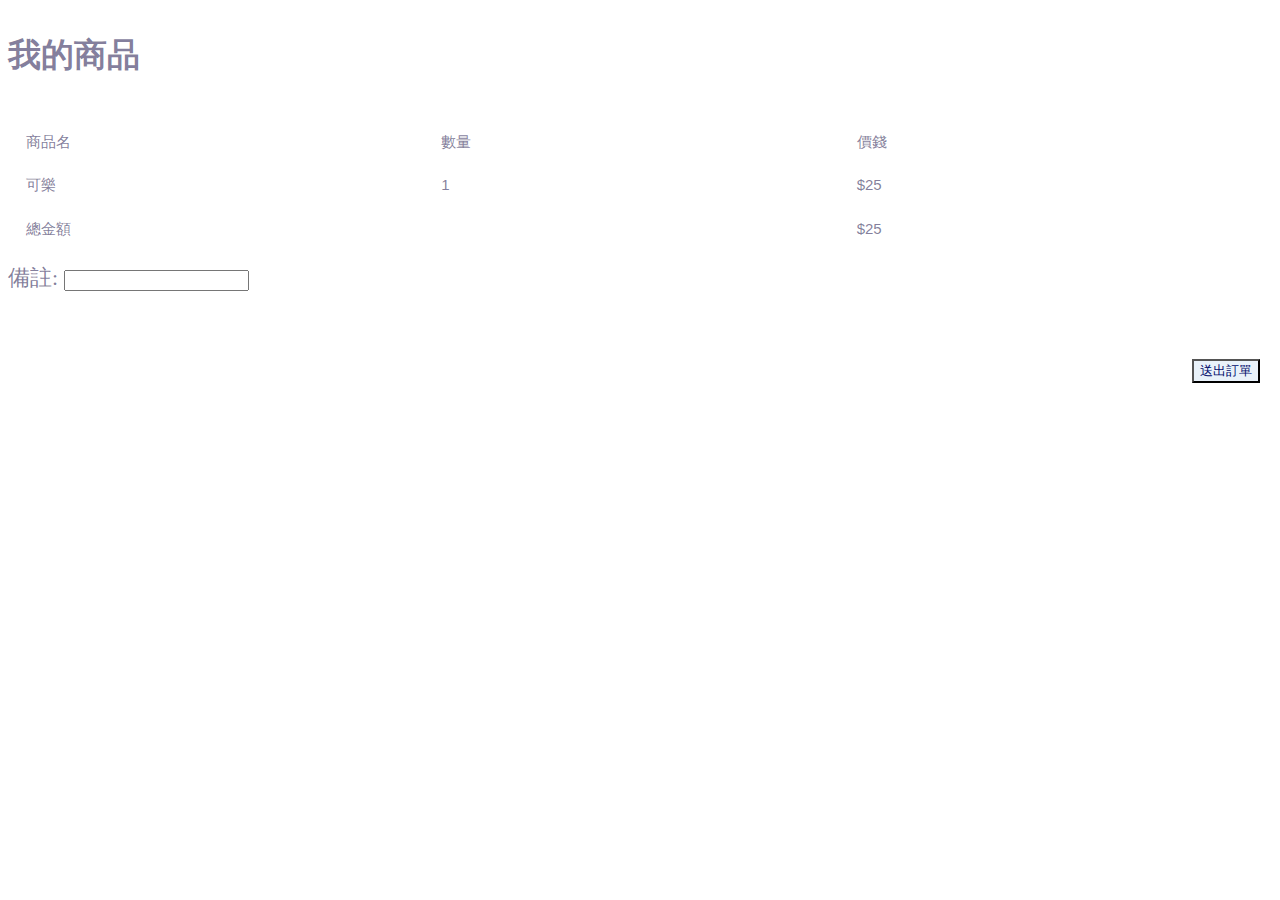
==== commit 7c960f17: "cart" ====
--- a/cart.html
+++ b/cart.html
@@ -36,8 +36,9 @@
 </head>
 
 <body>   
-    <div >
-        <table id="cart">
+    <div class="col-md animate-box">
+        <h2 id="title">我的商品</h2>
+        <table id="cart" class=" table table-hover table-borderless table-striped">
             <tr>
                 <td>商品名</td>
                 <td>數量</td>
